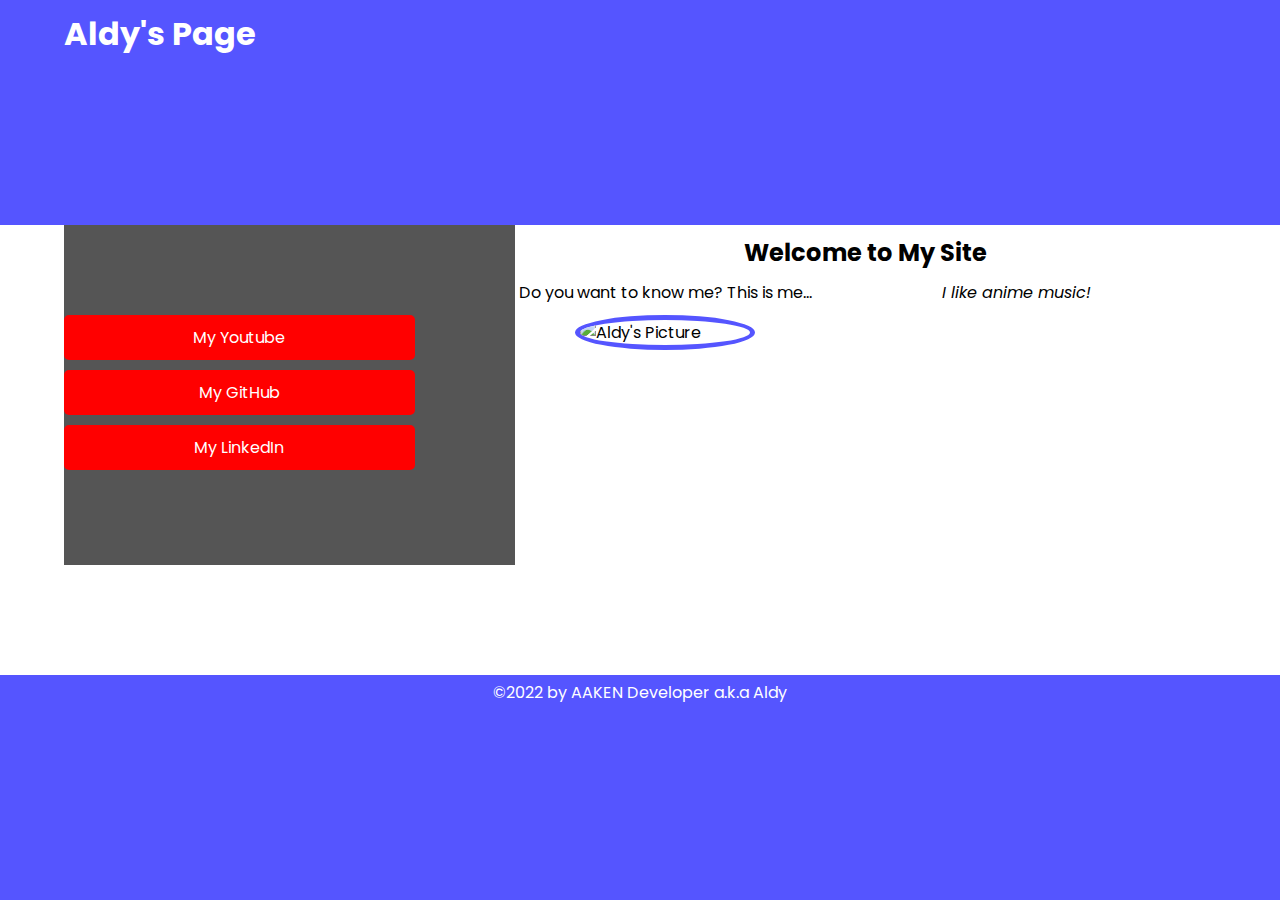
==== tugas01/index.html @ c36e93be "Update index.html" ====
<!DOCTYPE html>
<html lang="en">
	<head>
		<meta charset="utf-8">
		<meta name="viewport" content="width=device-width, initial-scale=1">
		<meta name="theme-color" content="#ff5">
		<link rel="icon" href="https://avatars.githubusercontent.com/u/56812192?s=40&v=4">
		<title>Tugas 01 - Challenge HTML - Aldy Rizky Putra</title>
		<style>
			@import url('https://fonts.googleapis.com/css2?family=Poppins:wght@100;200;300;400;500;600;700;800;900&display=swap');
			
			* {
				box-sizing: border-box;
				font-family: 'Poppins', sans-serif;
				margin: 0;
				padding: 0;
			}
			
			html, body {
				width: 100%;
				height: 100%;
			}
			
			body {
				display: flex;
				flex-direction: column;
			}
			
			div.container {
				max-width: 1400px;
				width: 90%;
				margin: 0 auto;
			}
			
			header,
			footer {
				width: 100%;
				background-color: #55f;
				color: #fff;
				flex: 0.5;
			}
			header div.container {
				padding: 10px 0;
			}
			
			main {
				flex: 1;
			}
			main div.container {
				display: flex;
			}
			main div.container nav {
				margin-right: auto;
				flex: 0.5;
				padding-top: 80px;
				padding-right: 100px;
				background-color: #555;
			}
			main div.container nav ul {
				list-style: none;
			}
			main div.container nav ul li {
				margin: 10px 0;
				background-color: #f00;
				border-radius: 5px;
				padding: 10px 0;
			}
			main div.container nav ul li:hover {
				background-color: #f55;
			}
			main div.container nav ul li:hover a {
				font-weight: 900;
				transform: scale(1.5);
			}
			main div.container nav ul li a {
				position: relative;
				display: block;
				text-decoration: none;
				color: #fff;
				text-align: center;
			}
			main div.container article {
				display: flex;
				flex-direction: column;
				flex: 1;
			}
			main div.container article h2 {
				text-align: center;
				padding: 10px 0;
			}
			main div.container article div.side {
				display: flex;
			}
			main div.container article div.side div.left-side,
			main div.container article div.side div.right-side {
				flex: 1;
			}
			main div.container article div.side div.left-side p {
				text-align: center;
				margin-bottom: 10px;
			}
			main div.container article div.side div.left-side img {
				display: block;
				width: 180px;
				border-radius: 50%;
				border: 5px solid #55f;
				margin: 0 auto;
			}
			main div.container article div.side div.right-side p {
				text-align: center;
				margin-bottom: 10px;
			}
			main div.container article div.side div.right-side iframe {
				display: block;
				width: 400px;
				height: 250px;
				margin: 0 auto;
			}
			
			footer div.container {
				padding: 5px 0;
			}
			footer div.container p {
				text-align: center;
			}
			
		</style>
	</head>
	<body>
		<header>
			<div class="container">
				<h1>Aldy's Page</h1>
			</div>
		</header>
		<main>
			<div class="container">
				<nav>
					<ul>
						<li><a href="https://www.youtube.com/channel/UCFQ3DxqjDRnJu6Krkf8iPdQ" target="_blank">My Youtube</a></li>
						<li><a href="https://www.github.com/aakendev" target="_blank">My GitHub</a></li>
						<li><a href="https://www.linkedin.com/in/aldy-rizky-putra-40b02993" target="_blank">My LinkedIn</a></li>
					</ul>
				</nav>
				<article>
					<h2>Welcome to My Site</h2>
					<div class="side">
						<div class="left-side">
							<p>Do you want to know me? This is me...</p>
							<img src="https://avatars.githubusercontent.com/u/56812192?s=240&v=4" alt="Aldy's Picture">
						</div>
						<div class="right-side">
							<p><i>I like anime music!</i></p>
							<iframe src="https://www.youtube.com/embed/1BOfoSc7nBM" title="YouTube video player" frameborder="0"></iframe>
						</div>
					</div>
				</article>
			</div>
		</main>
		<footer>
			<div class="container">
				<p>&copy;2022 by AAKEN Developer a.k.a Aldy</p>
			</div>
		</footer>
	</body>
</html>
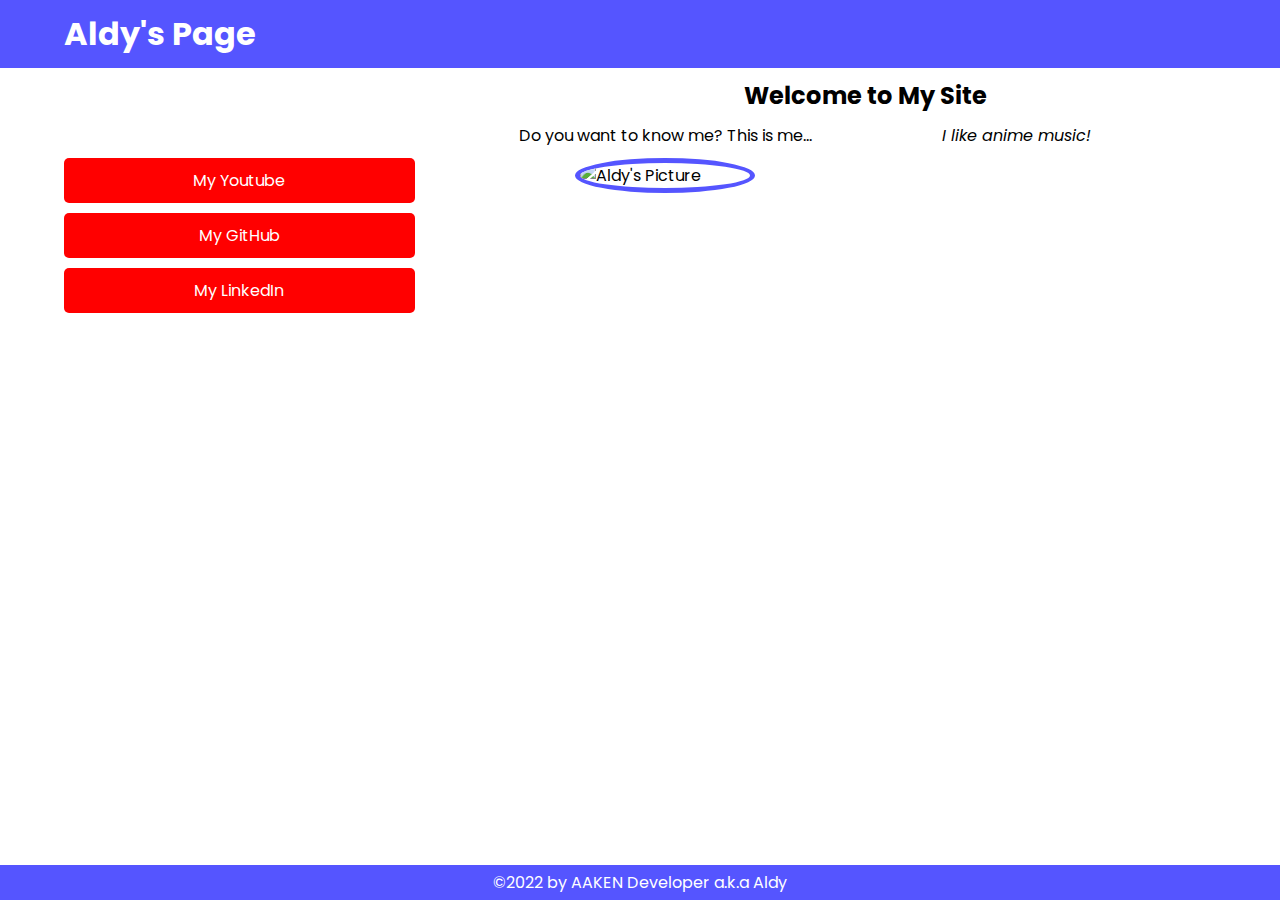
==== commit 40468bd0: "Update index.html" ====
--- a/tugas01/index.html
+++ b/tugas01/index.html
@@ -37,7 +37,6 @@
 				width: 100%;
 				background-color: #55f;
 				color: #fff;
-				flex: 0.5;
 			}
 			header div.container {
 				padding: 10px 0;
@@ -54,7 +53,6 @@
 				flex: 0.5;
 				padding-top: 80px;
 				padding-right: 100px;
-				background-color: #555;
 			}
 			main div.container nav ul {
 				list-style: none;
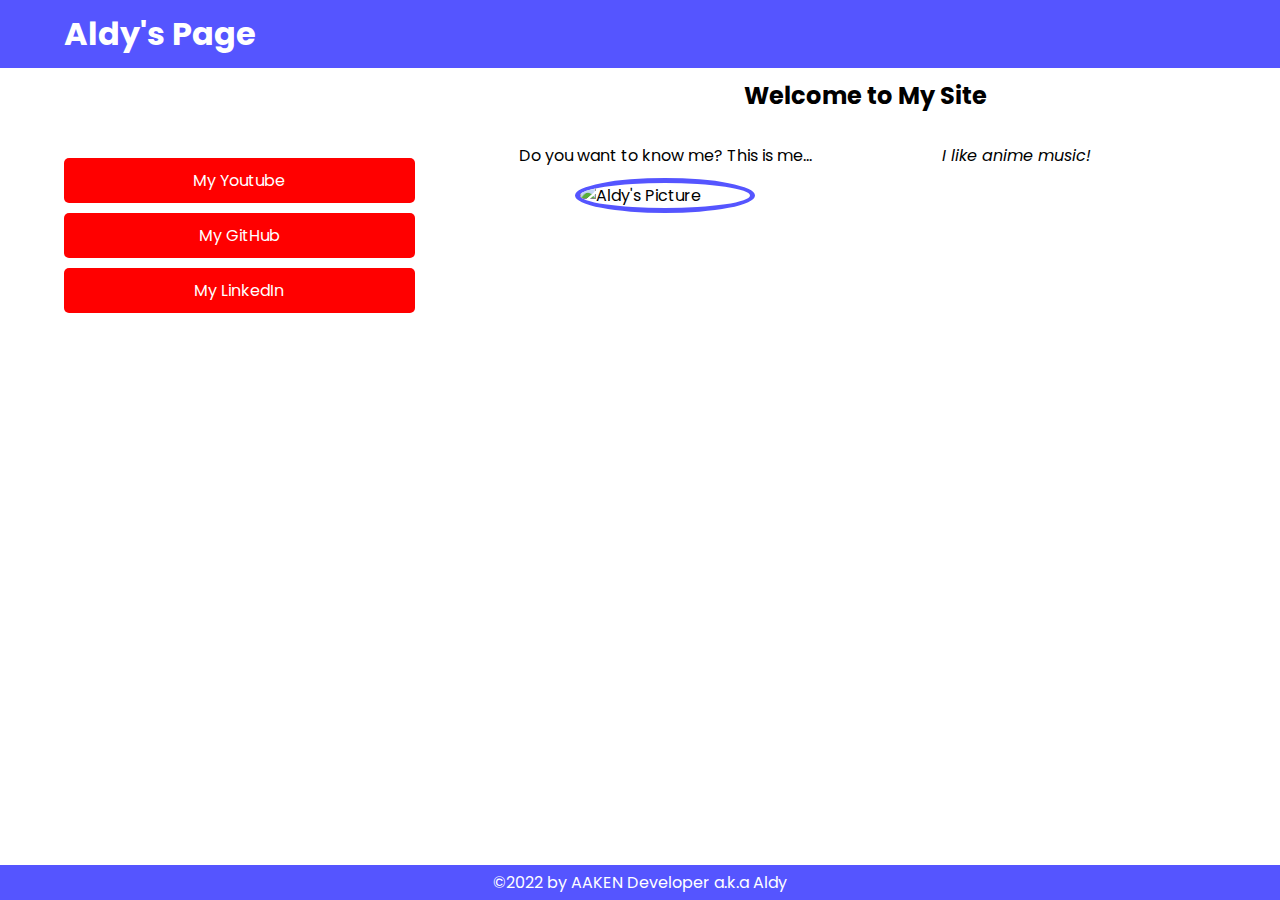
==== commit 64ea6afb: "Update index.html" ====
--- a/tugas01/index.html
+++ b/tugas01/index.html
@@ -14,6 +14,24 @@
 				font-family: 'Poppins', sans-serif;
 				margin: 0;
 				padding: 0;
+			}
+			
+			@keyframes img-rotate {
+				0% {
+					transform: rotate(90deg);
+				}
+				25% {
+					transform: rotate(180deg);
+				}
+				50% {
+					transform: rotate(270deg);
+				}
+				75% {
+					transform: rotate(360deg);
+				}
+				100% {
+					transfor: rotate(0deg);
+				}
 			}
 			
 			html, body {
@@ -85,6 +103,7 @@
 			main div.container article h2 {
 				text-align: center;
 				padding: 10px 0;
+				margin-bottom: 20px;
 			}
 			main div.container article div.side {
 				display: flex;
@@ -103,6 +122,11 @@
 				border-radius: 50%;
 				border: 5px solid #55f;
 				margin: 0 auto;
+			}
+			main div.container article div.side div.left-side img:hover {
+				animation-name: img-rotate;
+				animation-duration: 10s;
+				animation-iteration-count: infinite;
 			}
 			main div.container article div.side div.right-side p {
 				text-align: center;
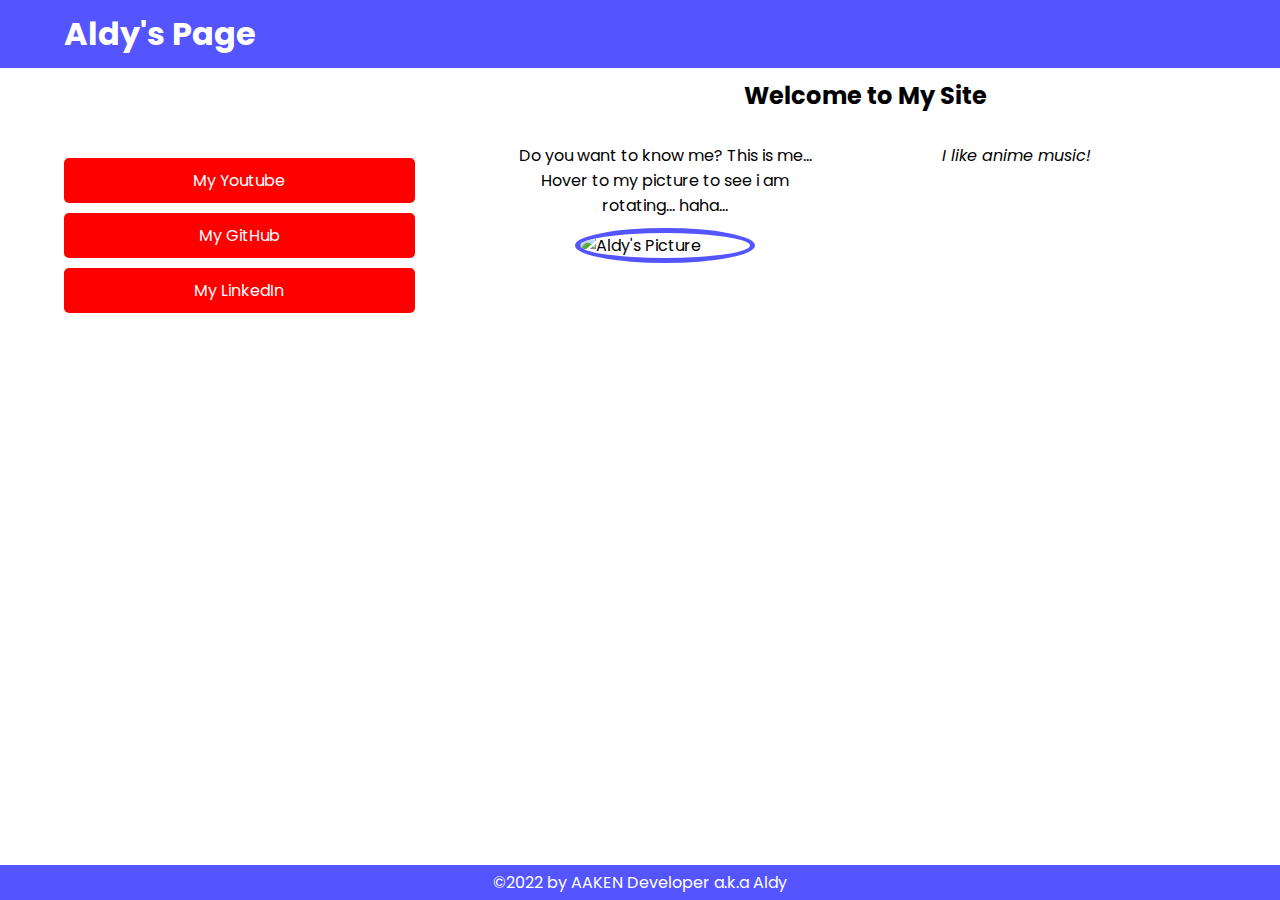
==== commit 60f1891a: "Update index.html" ====
--- a/tugas01/index.html
+++ b/tugas01/index.html
@@ -18,19 +18,10 @@
 			
 			@keyframes img-rotate {
 				0% {
-					transform: rotate(90deg);
-				}
-				25% {
-					transform: rotate(180deg);
-				}
-				50% {
-					transform: rotate(270deg);
-				}
-				75% {
-					transform: rotate(360deg);
+					transform: rotate(0deg);
 				}
 				100% {
-					transfor: rotate(0deg);
+					transform: rotate(360deg);
 				}
 			}
 			
@@ -125,8 +116,9 @@
 			}
 			main div.container article div.side div.left-side img:hover {
 				animation-name: img-rotate;
-				animation-duration: 10s;
+				animation-duration: 5s;
 				animation-iteration-count: infinite;
+				animation-fill-mode: forwards;
 			}
 			main div.container article div.side div.right-side p {
 				text-align: center;
@@ -167,7 +159,7 @@
 					<h2>Welcome to My Site</h2>
 					<div class="side">
 						<div class="left-side">
-							<p>Do you want to know me? This is me...</p>
+							<p>Do you want to know me? This is me... Hover to my picture to see i am rotating... haha...</p>
 							<img src="https://avatars.githubusercontent.com/u/56812192?s=240&v=4" alt="Aldy's Picture">
 						</div>
 						<div class="right-side">
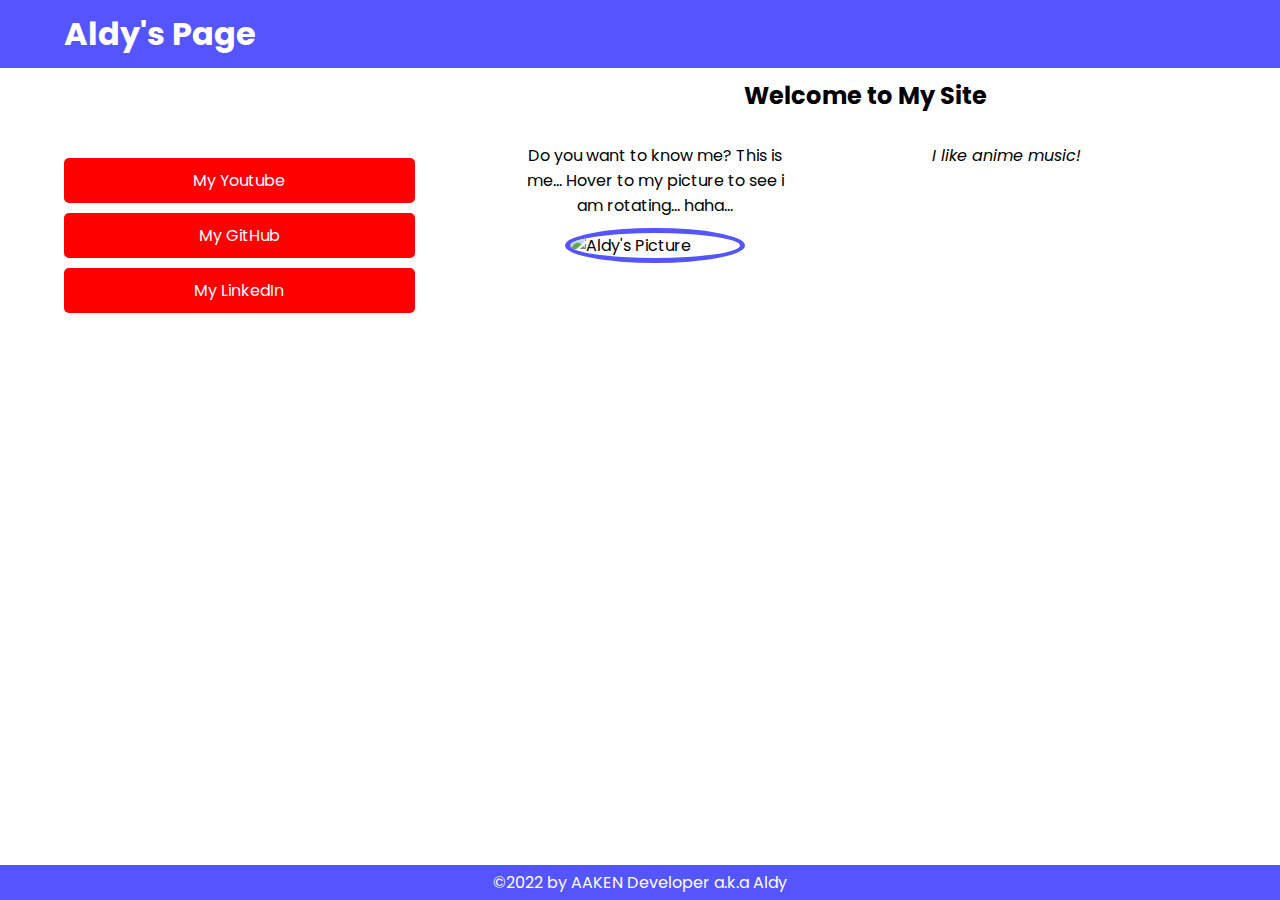
==== commit 4689484d: "Update index.html" ====
--- a/tugas01/index.html
+++ b/tugas01/index.html
@@ -102,6 +102,7 @@
 			main div.container article div.side div.left-side,
 			main div.container article div.side div.right-side {
 				flex: 1;
+				padding: 0 10px;
 			}
 			main div.container article div.side div.left-side p {
 				text-align: center;
